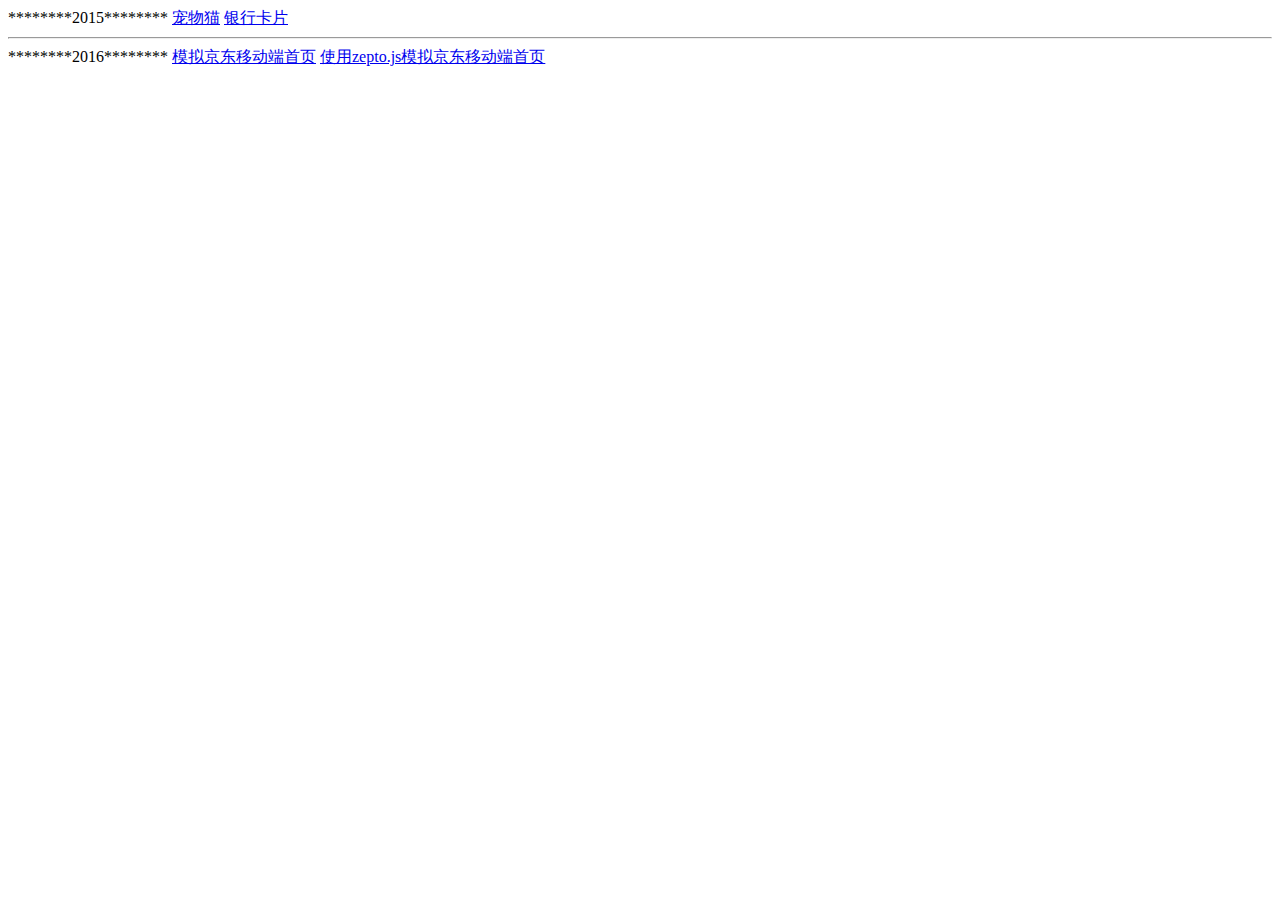
==== index.html @ c3288e58 "新增卡片连接" ====
<!DOCTYPE html>
<html>
<head>
<meta charset="utf-8" />
<title>学习笔记</title>
</head>
<body>
********2015********
<a href="./ordinary-carts/index.html">宠物猫</a>
<a href="./ordinary-ecard/index.html">银行卡片</a>
<hr/>
********2016********
<a href="./ordinary-jd/index.html">模拟京东移动端首页</a>
<a href="./ordinary-zepto-jd/index.html">使用zepto.js模拟京东移动端首页</a>
</body>	
</html>
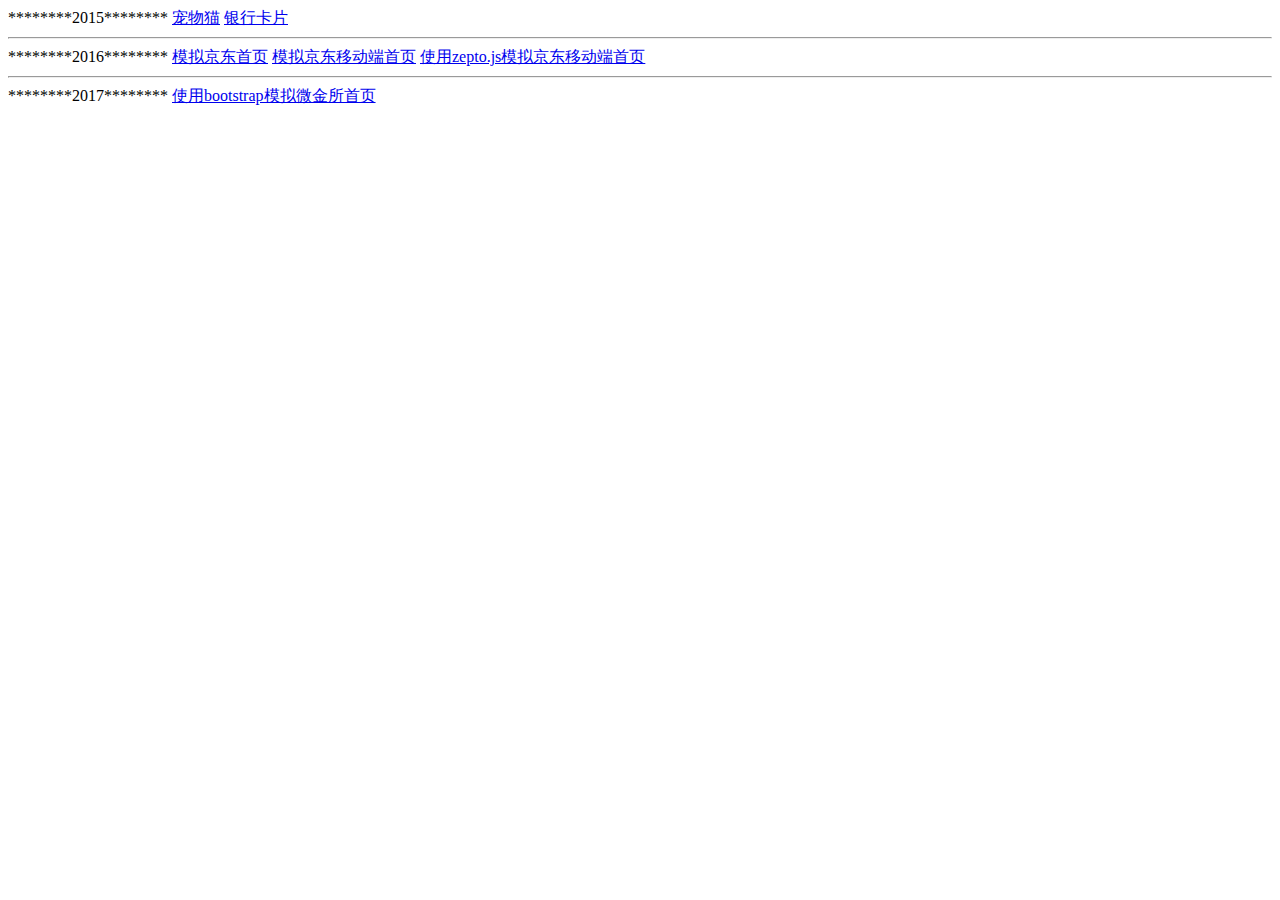
==== commit c3c4b2d6: "修改博客首页地址" ====
--- a/index.html
+++ b/index.html
@@ -10,7 +10,11 @@
 <a href="./ordinary-ecard/index.html">银行卡片</a>
 <hr/>
 ********2016********
+<a href="./ordinary-web-jd/index.html">模拟京东首页</a>
 <a href="./ordinary-jd/index.html">模拟京东移动端首页</a>
 <a href="./ordinary-zepto-jd/index.html">使用zepto.js模拟京东移动端首页</a>
+<hr/>
+********2017********
+<a href="./ordinary-weijinsuo/index.html">使用bootstrap模拟微金所首页</a>
 </body>	
 </html>
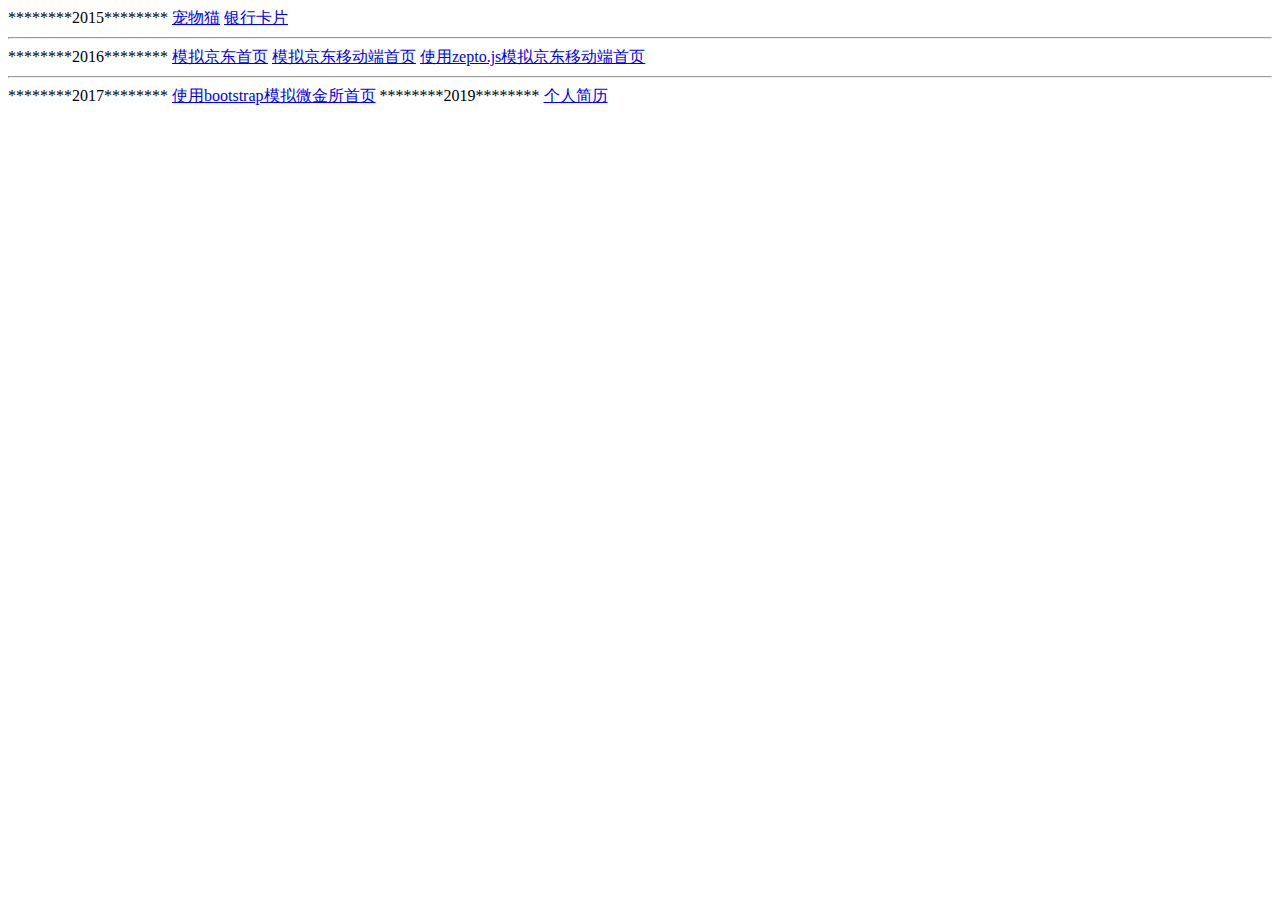
==== commit 055a8977: "新增个人简历" ====
--- a/index.html
+++ b/index.html
@@ -16,5 +16,7 @@
 <hr/>
 ********2017********
 <a href="./ordinary-weijinsuo/index.html">使用bootstrap模拟微金所首页</a>
+********2019********
+<a href="./resume/index.html">个人简历</a>
 </body>	
 </html>
